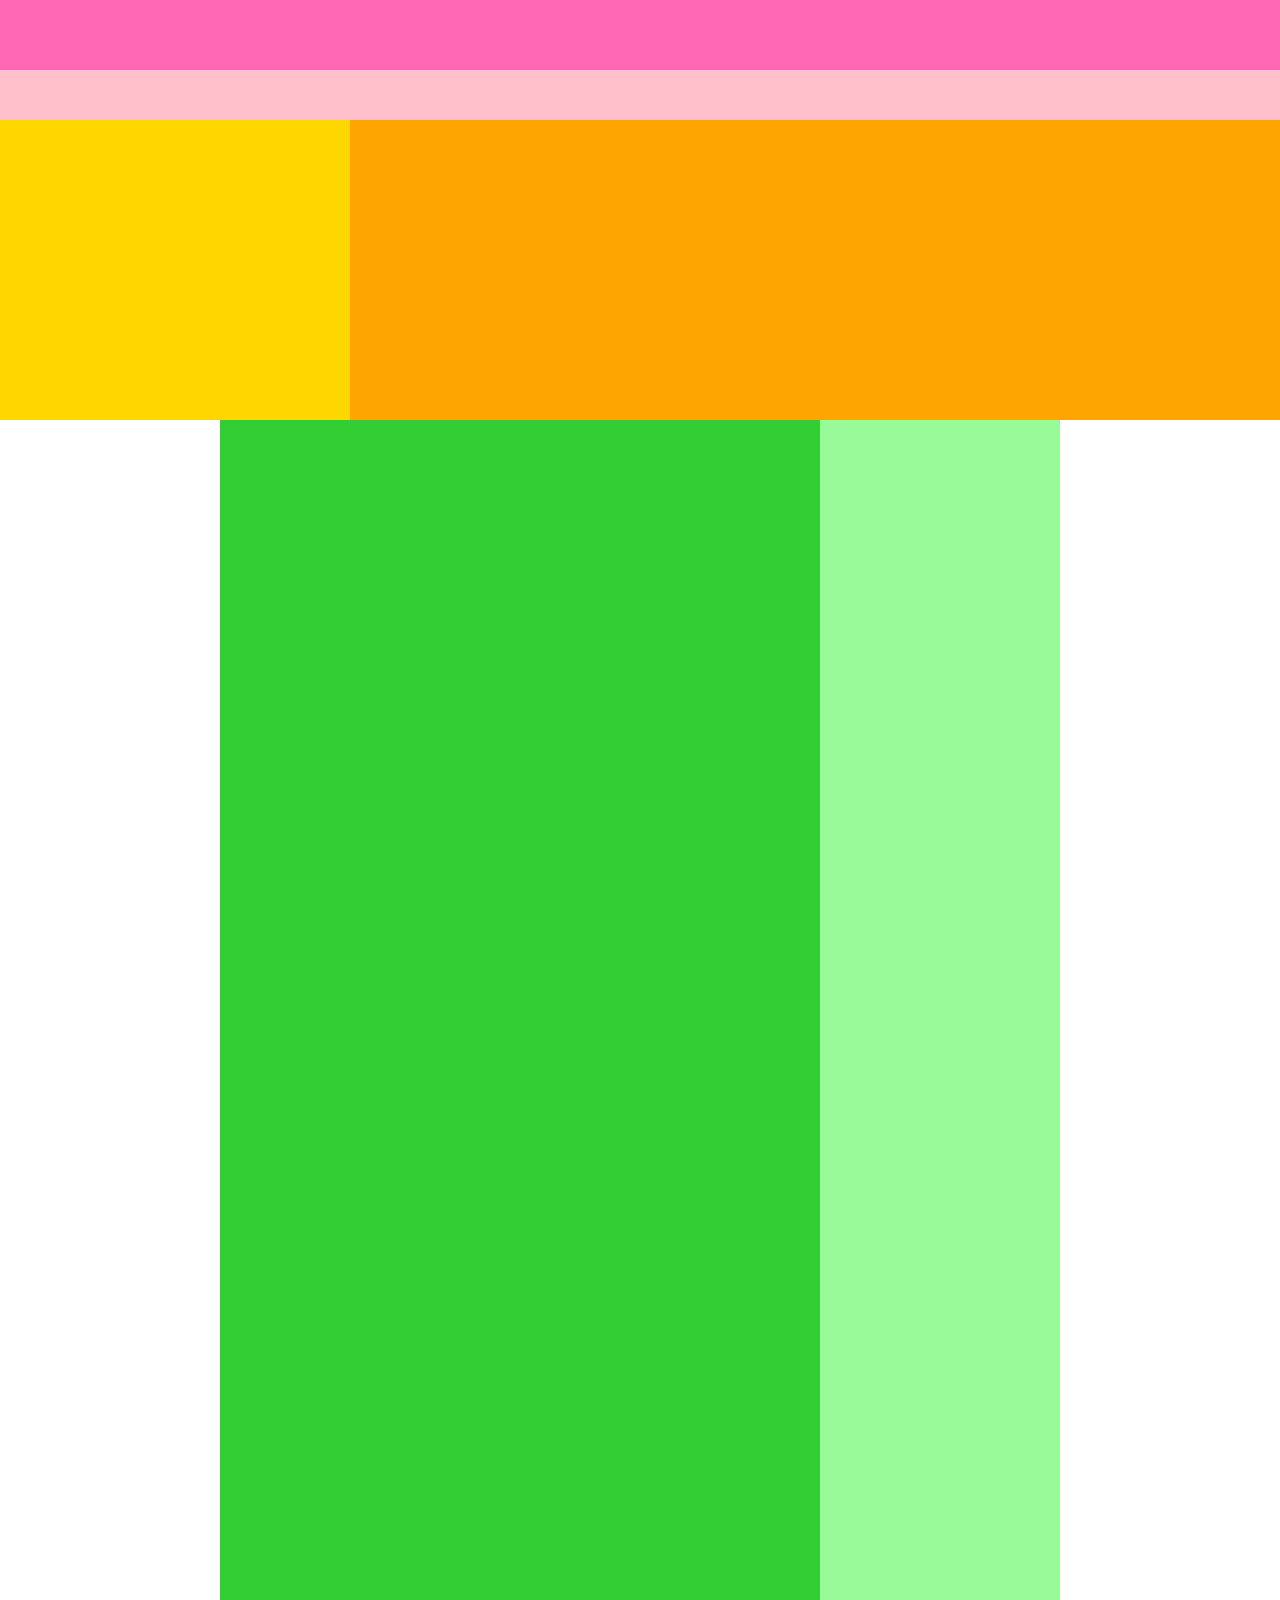
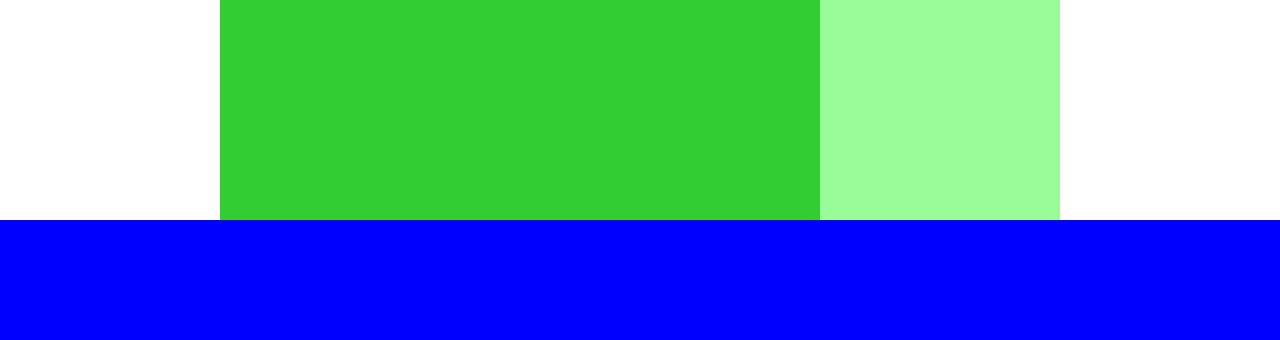
==== caravan/index.html @ 5d274efc "[Start]1-5" ====
<!DOCTYPE html>
<html lang="ja">
<head>
  <meta charset="UTF-8">
  <link rel="stylesheet" href="style.css">
  <title>CARAVAN</title>
</head>


<body>
  <!-- header用のdiv-->
  <div class = "header">
    <div class = "header-top"></div>
    <div class = "header-bottom"></div>
  </div>

  <!-- main-visual用のdiv -->
  <div class = "main-visual">
    <div class = "main-visual-content"></div>
  </div>

  <!-- main用のdiv -->
  <div class = "main">
    <div class = "blog"></div>
    <div class = "sidebar"></div>
  </div>

  <!-- footer用のdiv -->
  <div class = "footer"></div>

</body>
</html>
---- caravan/style.css ----
/*リセットCSS*/
* {
  margin: 0;
  padding: 0;
  box-sizing: border-box;
}

.header {
  width: 100%; /*横幅いっぱい*/
  height: 120px; /*高さ120px*/
  background-color: red; /*背景色red*/
}

.header-top{
  width: 100%;
  height: 70px;
  background-color: hotpink;
}

.header-bottom {
  width: 100%;
  height: 50px;
  background-color: pink;
}

.main-visual {
  width: 100%;
  height: 300px;
  background-color: orange;
}

.main-visual-content {
  width: 350px;
  height: 300px;
  background-color: gold;
}

.main {
  width: 840px;
  display: flex; /*Flexboxの利用*/
  justify-content: center; /*子要素の横並び・中央寄せ*/
  margin: 0 auto;
}

.blog {
  width: 600px;
  height: 1400px;
  background-color: limegreen;
}

.sidebar {
  width: 240px;
  height: 1400px;
  background-color: palegreen;
}

.footer {
  width: 100%;
  height: 120px;
  background-color: blue;
}
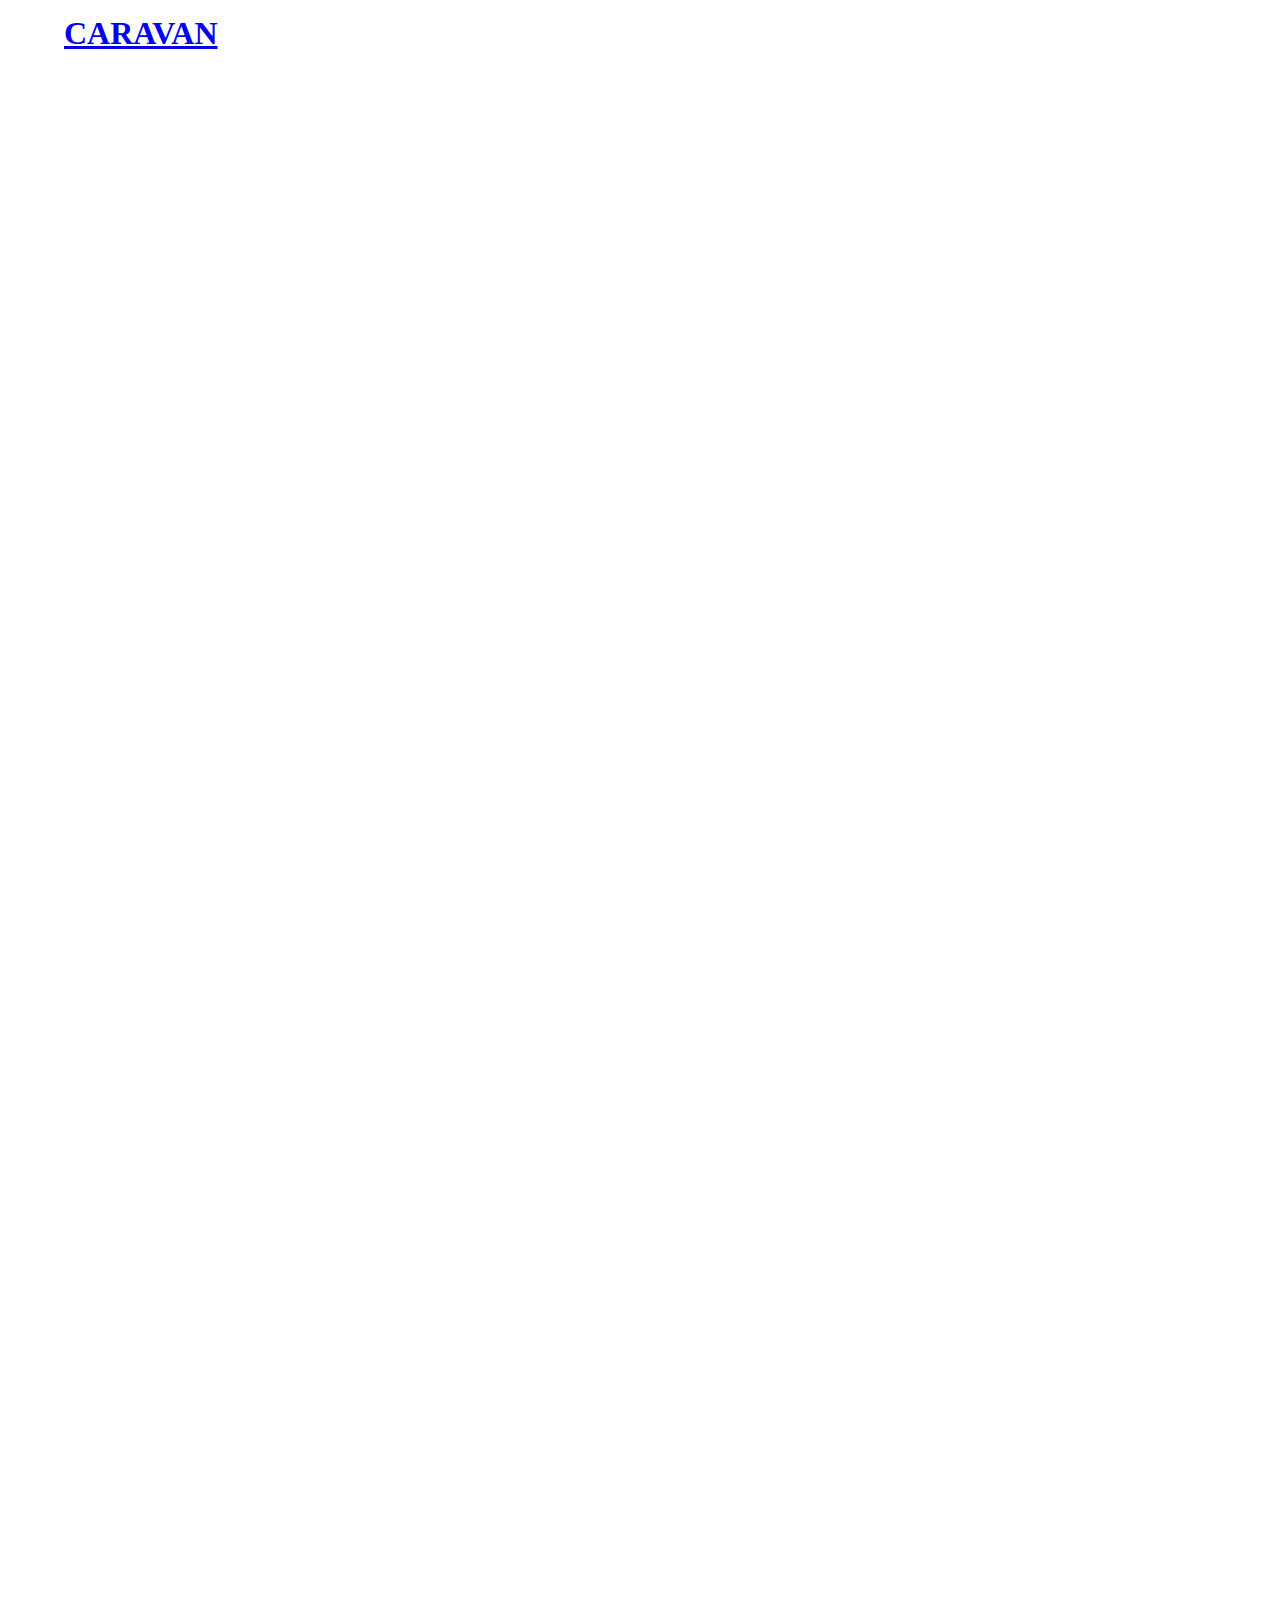
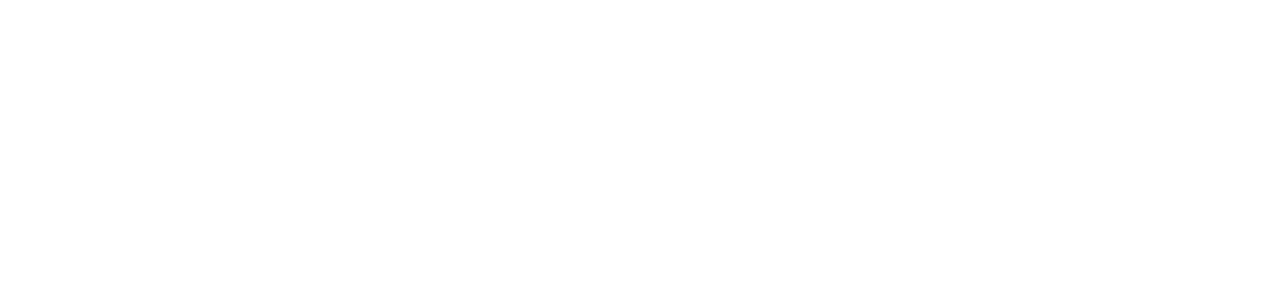
==== commit 90ec46e4: "[Add]headerタグとfooterタグの追加" ====
--- a/caravan/index.html
+++ b/caravan/index.html
@@ -8,11 +8,14 @@
 
 
 <body>
-  <!-- header用のdiv-->
-  <div class = "header">
-    <div class = "header-top"></div>
-    <div class = "header-bottom"></div>
-  </div>
+<!-- header -->
+<header>
+  <h1 class = "heading">
+    <a href = "index.html">
+    CARAVAN
+    </a>
+  </h1>
+</header>
 
   <!-- main-visual用のdiv -->
   <div class = "main-visual">
@@ -25,8 +28,10 @@
     <div class = "sidebar"></div>
   </div>
 
-  <!-- footer用のdiv -->
-  <div class = "footer"></div>
+  <!-- footer -->
+  <footer>
+
+  </footer>
 
 </body>
 </html>--- a/caravan/style.css
+++ b/caravan/style.css
@@ -5,34 +5,24 @@
   box-sizing: border-box;
 }
 
-.header {
-  width: 100%; /*横幅いっぱい*/
-  height: 120px; /*高さ120px*/
-  background-color: red; /*背景色red*/
+header {
+  width: 90%;
+  padding: 15px 0;
+  margin: 0 auto;
 }
 
-.header-top{
-  width: 100%;
-  height: 70px;
-  background-color: hotpink;
-}
-
-.header-bottom {
-  width: 100%;
-  height: 50px;
-  background-color: pink;
+header.heading {/*headerタグ内のheadingクラスにのみ反映される*/
+  font-size: 32px;
 }
 
 .main-visual {
   width: 100%;
   height: 300px;
-  background-color: orange;
 }
 
 .main-visual-content {
   width: 350px;
   height: 300px;
-  background-color: gold;
 }
 
 .main {
@@ -45,17 +35,14 @@
 .blog {
   width: 600px;
   height: 1400px;
-  background-color: limegreen;
 }
 
 .sidebar {
   width: 240px;
   height: 1400px;
-  background-color: palegreen;
 }
 
-.footer {
+footer {
   width: 100%;
   height: 120px;
-  background-color: blue;
 }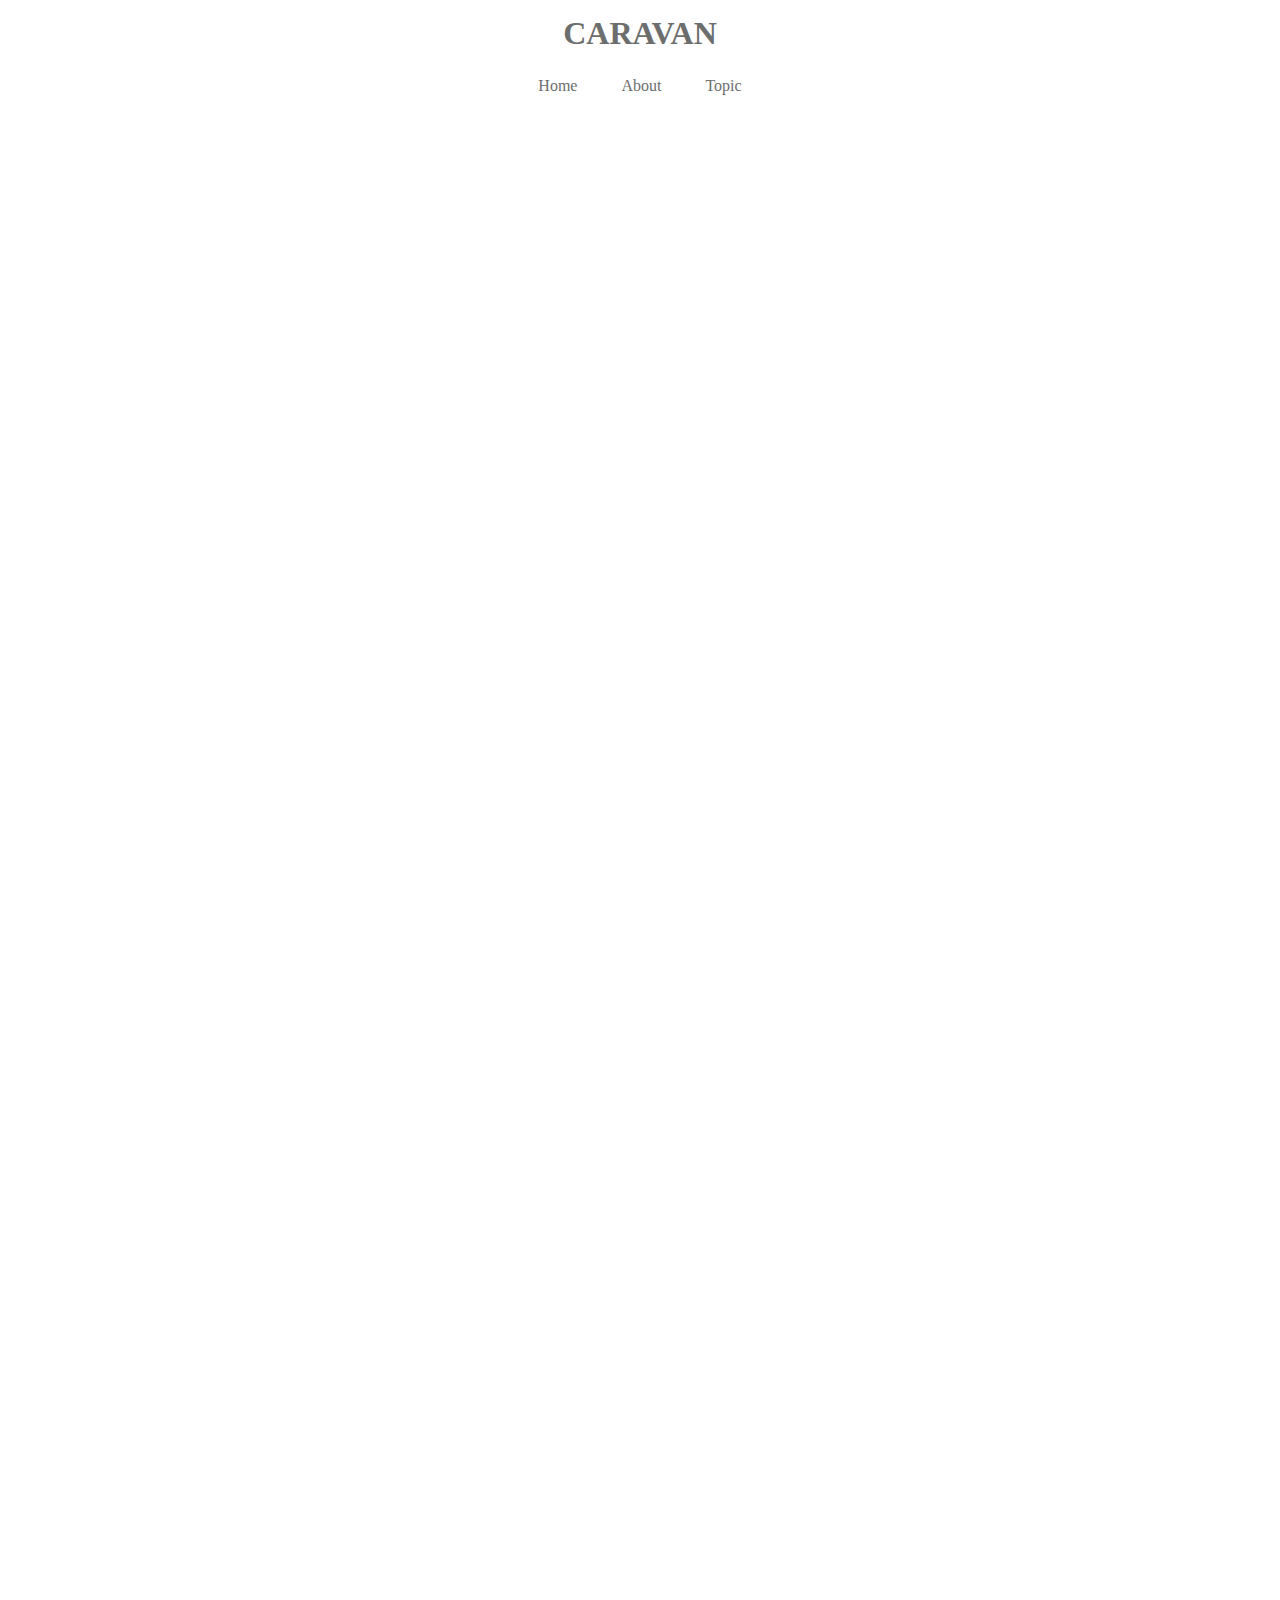
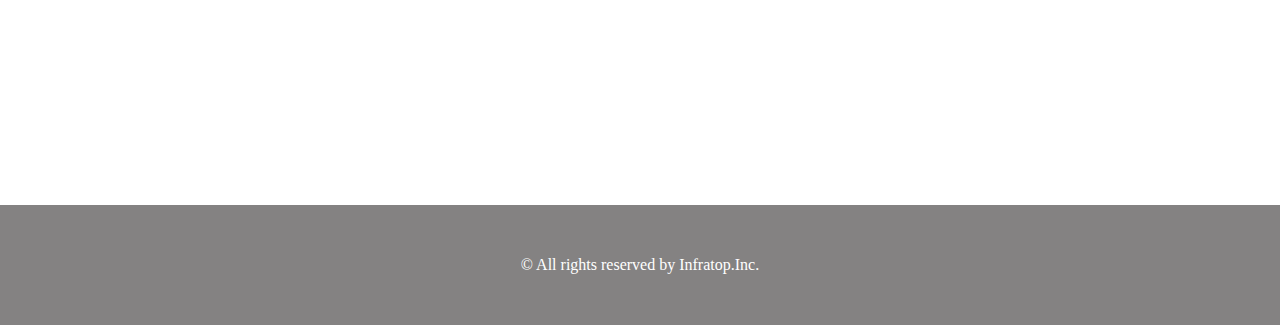
==== commit a442a77e: "[Add]テキストの中央揃え、フッターの領域設定" ====
--- a/caravan/index.html
+++ b/caravan/index.html
@@ -17,6 +17,18 @@
   </h1>
 </header>
 
+<!-- navigation -->
+<nav>
+  <ul class = "nav-list">
+    <li class = "nav-list-item">
+      <a href = "index.html">Home</a>
+    </li>
+    <li class = "nav-list-item">About</li>
+    <li class = "nav-list-item">Topic</li>
+
+  </ul>
+</nav>
+
   <!-- main-visual用のdiv -->
   <div class = "main-visual">
     <div class = "main-visual-content"></div>
@@ -30,7 +42,7 @@
 
   <!-- footer -->
   <footer>
-
+    <p class="footer-text">© All rights reserved by Infratop.Inc.</p>
   </footer>
 
 </body>
--- a/caravan/style.css
+++ b/caravan/style.css
@@ -3,16 +3,34 @@
   margin: 0;
   padding: 0;
   box-sizing: border-box;
+  color: #6c6d6d;
+}
+
+a {
+  text-decoration: none;
 }
 
 header {
   width: 90%;
   padding: 15px 0;
   margin: 0 auto;
+  text-align: center;
 }
 
 header.heading {/*headerタグ内のheadingクラスにのみ反映される*/
   font-size: 32px;
+}
+
+.nav-list {
+  text-align: center;
+  padding: 10px 0;
+  margin: 0 auto;
+}
+
+.nav-list-item {
+  list-style: none;
+  display: inline-block;
+  margin: 0 20px;
 }
 
 .main-visual {
@@ -45,4 +63,11 @@
 footer {
   width: 100%;
   height: 120px;
+  text-align: center;
+  line-height: 120px;
+  background-color: #848282;
+}
+
+.footer-text {
+  color: #fff;
 }